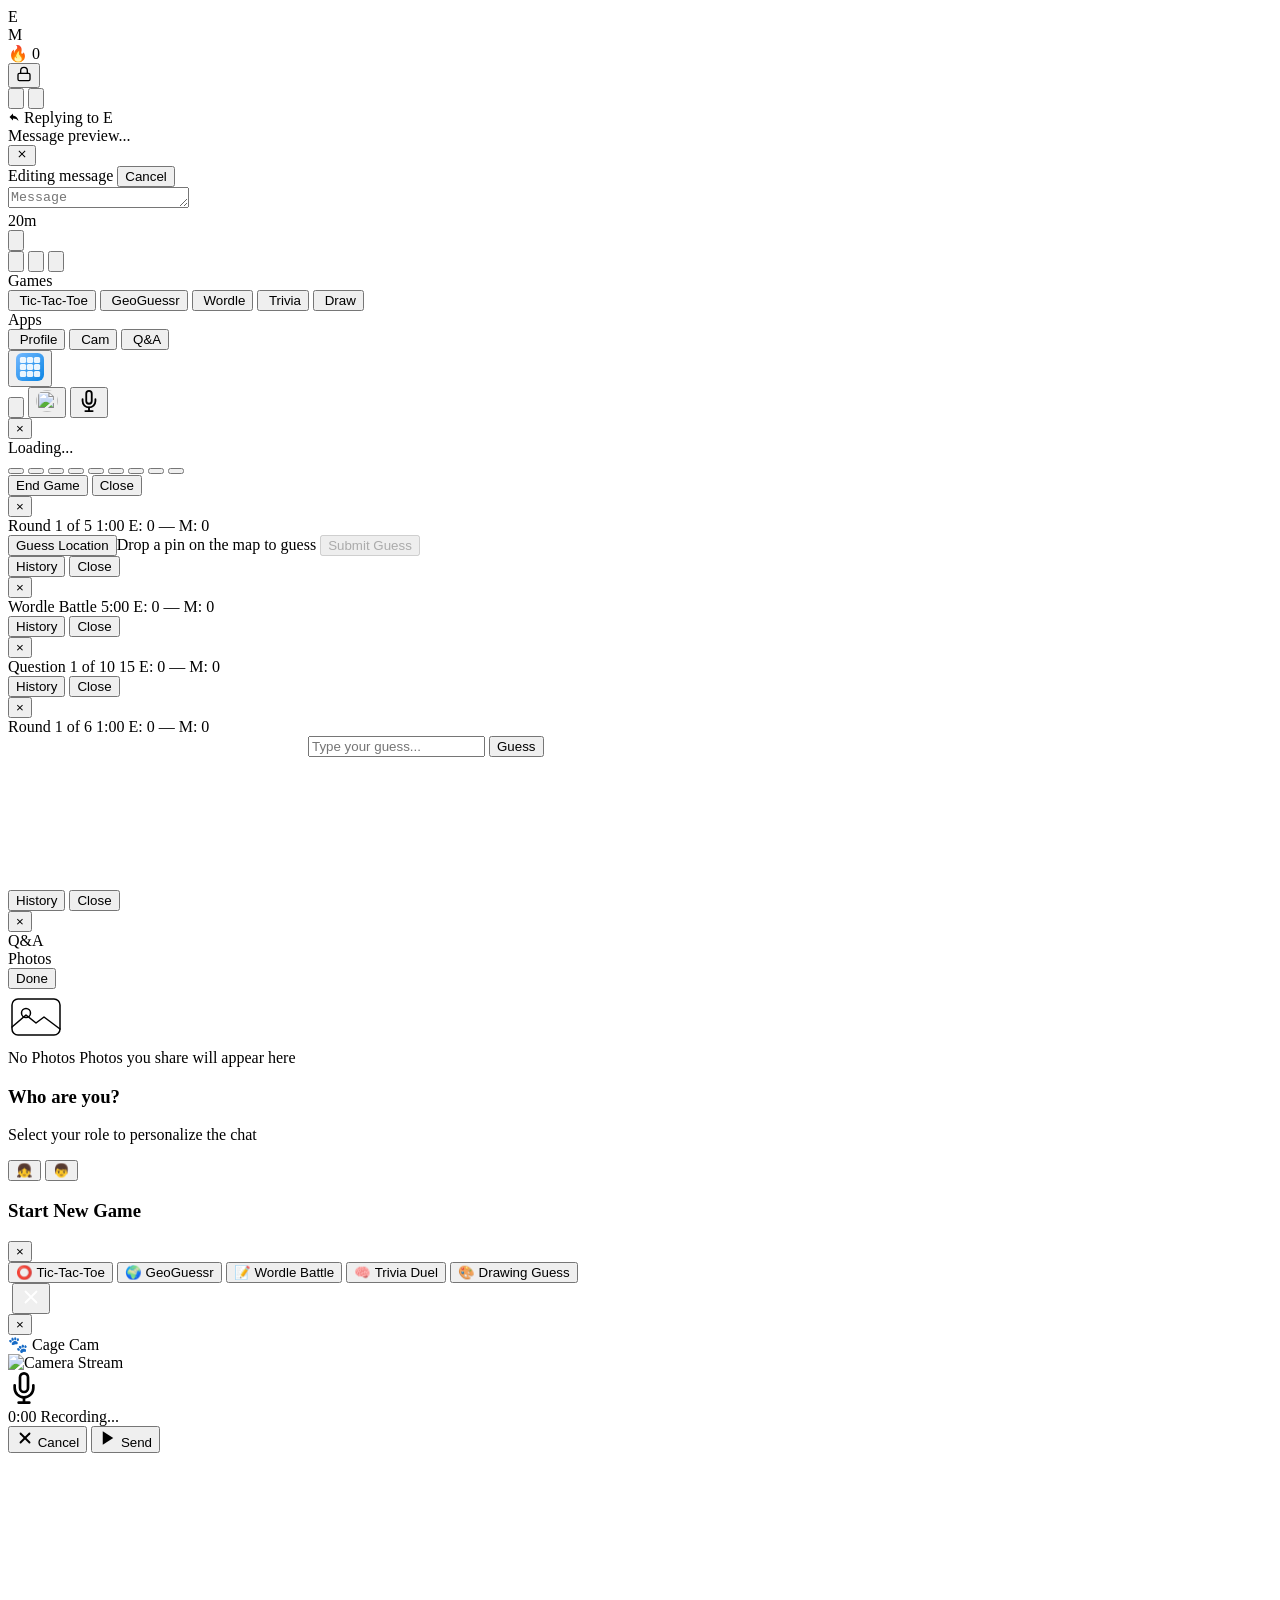
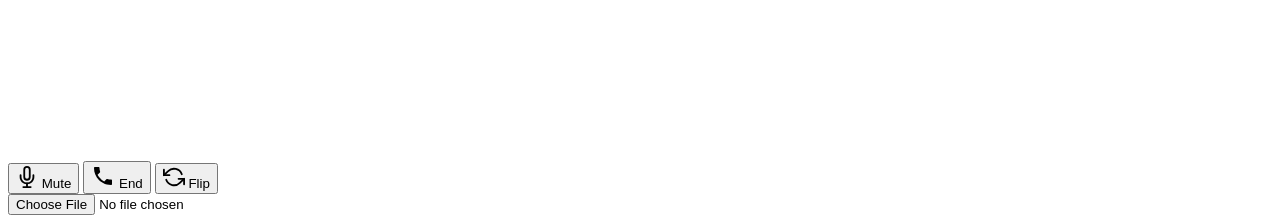
==== html/index.html @ 02db9b62 "Redesign Wordle layout: compact keyboard, merged status bar, robust grid sizing Rewrite wordle.css f" ====
<!DOCTYPE html>
<html lang="en">
<head>
<meta charset="utf-8"/>
<meta name="viewport" content="width=device-width, initial-scale=1, viewport-fit=cover"/>
<meta name="format-detection" content="telephone=no"/>
<meta http-equiv="Cache-Control" content="no-cache, no-store, must-revalidate"/>
<meta http-equiv="Pragma" content="no-cache"/>
<meta http-equiv="Expires" content="0"/>
<title>Bug Fix Status</title>

<script>
(function(){
  try {
    var saved = sessionStorage.getItem('theme');
    var theme = saved || 'dark';
    document.documentElement.setAttribute('data-theme', theme);
  } catch(e){}
})();
</script>

<link rel="stylesheet" href="/msgdrop/css/styles.css?v=20260220">
<link rel="stylesheet" href="/msgdrop/css/message-actions-modal.css?v=20260220">
<link rel="stylesheet" href="/msgdrop/css/rich-links.css?v=20260220">
<link rel="stylesheet" href="/msgdrop/css/call-system-messages.css?v=20260220">
<link rel="stylesheet" href="/msgdrop/css/styles-v4-additions.css?v=20260222">
<link rel="stylesheet" href="/msgdrop/css/games-shared.css?v=20260224">
<link rel="stylesheet" href="/msgdrop/css/geogame.css?v=20260221">
<link rel="stylesheet" href="/msgdrop/css/wordle.css?v=20260224">
<link rel="stylesheet" href="/msgdrop/css/trivia.css?v=20260224">
<link rel="stylesheet" href="/msgdrop/css/drawing.css?v=20260224">
<link rel="stylesheet" href="/msgdrop/css/qa.css?v=20260222">
</head>
<body>
<div id="appRoot" aria-live="polite">
  <div class="card">
    
    <!-- Header -->
    <div class="header">
      <div class="header-left">
        <div class="presence-indicators">
          <div id="presenceE" class="presence-pip" data-role="E">E</div>
          <div id="presenceM" class="presence-pip" data-role="M">M</div>
        </div>
        <div id="streakDisplay" class="streak-display">
          <span class="streak-flame">🔥</span>
          <span id="streakCount" class="streak-count">0</span>
        </div>
        <button id="logoutBtn" class="header-lock-btn" type="button" aria-label="Lock" title="Lock session">
          <svg viewBox="0 0 24 24" width="16" height="16" fill="none" stroke="currentColor" stroke-width="2" stroke-linecap="round" stroke-linejoin="round">
            <rect x="3" y="11" width="18" height="11" rx="2" ry="2"/>
            <path d="M7 11V7a5 5 0 0 1 10 0v4"/>
          </svg>
        </button>
      </div>
      <div class="header-center">
      </div>
      <div class="header-right">
        <!-- Video call button -->
        <button id="videoCallBtn" class="header-call-btn" type="button" aria-label="Video call" title="Start video call">
          <img alt="" src="/msgdrop/images/video.png?v=1">
        </button>
        <button id="themeToggle" class="themeBtn" type="button" aria-label="Toggle theme" title="Toggle theme">
          <svg viewBox="0 0 24 24" aria-hidden="true" focusable="false">
            <path d="M12 4.5V3m5.657 3.343L18.72 5.406M19.5 12H21m-3.343 5.657l1.937 1.937M12 21v-1.5M5.343 18.657 3.406 20.594M3 12h1.5M5.343 5.343 3.406 3.406" fill="none" stroke="currentColor" stroke-width="1.8" stroke-linecap="round"/>
            <circle cx="12" cy="12" r="4.2" fill="none" stroke="currentColor" stroke-width="1.8"/>
          </svg>
        </button>
        <div id="liveStatus" class="connection-indicator" title="Connection status"></div>
      </div>
    </div>

    <!-- Chat Messages -->
    <div id="chatContainer" class="chat-container">
      <div id="typingIndicator" class="typing-indicator-wrapper">
        <div class="typing-bubble">
          <div class="typing-dot"></div>
          <div class="typing-dot"></div>
          <div class="typing-dot"></div>
        </div>
      </div>
    </div>

    <!-- Compose Area -->
    <div id="composeSection" class="compose-section">
      
      <!-- Reply Preview -->
      <div id="replyPreview" class="reply-preview">
        <div class="reply-preview-content">
          <div class="reply-preview-label">
            <svg viewBox="0 0 24 24" width="12" height="12"><path fill="currentColor" d="M10 9V5l-7 7 7 7v-4.1c5 0 8.5 1.6 11 5.1-1-5-4-10-11-11z"/></svg>
            Replying to <span id="replyPreviewUser" class="reply-preview-user">E</span>
          </div>
          <div id="replyPreviewText" class="reply-preview-text">Message preview...</div>
        </div>
        <button id="cancelReplyBtn" class="cancel-reply-btn" type="button" aria-label="Cancel reply">
          <svg viewBox="0 0 24 24" width="12" height="12">
            <path fill="currentColor" d="M19 6.41L17.59 5 12 10.59 6.41 5 5 6.41 10.59 12 5 17.59 6.41 19 12 13.41 17.59 19 19 17.59 13.41 12z"/>
          </svg>
        </button>
      </div>
      
      <div id="editHeader" class="edit-header">
        <span class="edit-header-text">Editing message</span>
        <button id="cancelEditBtn" class="cancel-edit-btn" type="button">Cancel</button>
      </div>
      
      <div class="compose-row">
        <textarea id="reply" class="compose-textarea" placeholder="Message" rows="1"></textarea>
        <div id="composeTimer" class="compose-timer">20m</div>
        <button id="postBtn" class="send-btn" type="button" aria-label="Send" title="Send">
          <img alt="" src="/msgdrop/images/reply.png?v=1">
        </button>
      </div>
      
      <!-- ── Redesigned toolbar ── -->
      <div class="toolbar">

        <!-- Left group: emoji, upload, image library -->
        <div class="toolbar-group toolbar-left">
          <button id="emojiBtn" class="tool-btn" type="button" aria-label="Emoji" title="Emoji">
            <img alt="" src="/msgdrop/images/emoji.png?v=1">
          </button>
          <button id="uploadBtn" class="tool-btn" type="button" aria-label="Upload Image" title="Upload Image">
            <img alt="" src="/msgdrop/images/upload.png?v=1">
          </button>
          <button id="libraryBtn" class="tool-btn" type="button" aria-label="Image Library" title="Image Library">
            <img alt="" src="/msgdrop/images/attachments.png?v=1">
            <span id="imageCountBadge" class="image-count-badge"></span>
          </button>
        </div>

        <!-- Centre: launcher button + popup menu -->
        <div class="toolbar-launcher-wrap">
          <!-- Popup menu (hidden until launcher tapped) -->
          <div id="launcherMenu" class="launcher-menu" aria-hidden="true">
            <!-- Games section -->
            <div class="launcher-section-label">Games</div>
            <div class="launcher-section">
              <button id="ticTacToeBtn2" class="launcher-menu-btn" type="button" aria-label="Tic-Tac-Toe" title="Tic-Tac-Toe">
                <span class="lm-icon">
                  <img alt="" src="/msgdrop/images/games.png?v=1">
                  <span id="activeGamesBadge" class="active-games-badge" style="display: none;"></span>
                </span>
                <span class="lm-label">Tic-Tac-Toe</span>
              </button>
              <button id="geoGuessrBtn2" class="launcher-menu-btn" type="button" aria-label="GeoGuessr" title="GeoGuessr">
                <span class="lm-icon"><img alt="" src="/msgdrop/images/geoguessr.png?v=1"></span>
                <span class="lm-label">GeoGuessr</span>
              </button>
              <button id="wordleBtn" class="launcher-menu-btn" type="button" aria-label="Wordle Battle" title="Wordle Battle">
                <span class="lm-icon"><img alt="" src="/msgdrop/images/wordl.png?v=1"></span>
                <span class="lm-label">Wordle</span>
              </button>
              <button id="triviaBtn" class="launcher-menu-btn" type="button" aria-label="Trivia Duel" title="Trivia Duel">
                <span class="lm-icon"><img alt="" src="/msgdrop/images/trivia.png?v=1"></span>
                <span class="lm-label">Trivia</span>
              </button>
              <button id="drawBtn" class="launcher-menu-btn" type="button" aria-label="Drawing Guess" title="Drawing Guess">
                <span class="lm-icon"><img alt="" src="/msgdrop/images/draw.png?v=1"></span>
                <span class="lm-label">Draw</span>
              </button>
            </div>
            <!-- Apps section -->
            <div class="launcher-section-label">Apps</div>
            <div class="launcher-section">
              <button id="userBtn" class="launcher-menu-btn" type="button" aria-label="Select Role" title="Select Role">
                <span class="lm-icon"><img alt="" src="/msgdrop/images/user.png?v=1"></span>
                <span class="lm-label">Profile</span>
              </button>
              <button id="cameraBtn" class="launcher-menu-btn" type="button" aria-label="Cage Cam" title="Cage Cam">
                <span class="lm-icon"><img alt="" src="/msgdrop/images/webcam.png?v=1"></span>
                <span class="lm-label">Cam</span>
              </button>
              <button id="qaBtn" class="launcher-menu-btn" type="button" aria-label="Q&A" title="Q&A">
                <span class="lm-icon">
                  <img alt="" src="/msgdrop/images/qa.png?v=1">
                  <span id="qaBadge" class="active-games-badge" style="display: none;">1</span>
                </span>
                <span class="lm-label">Q&A</span>
              </button>
            </div>
          </div>

          <!-- Launcher button — macOS Launchpad style -->
          <button id="launcherBtn" class="tool-btn tool-btn-launcher" type="button" aria-label="More" title="More options" aria-expanded="false">
            <span id="launcherBadge" class="active-games-badge" style="display: none;">1</span>
            <svg viewBox="0 0 36 36" width="28" height="28" fill="none" xmlns="http://www.w3.org/2000/svg">
              <defs>
                <linearGradient id="lg1" x1="0" y1="0" x2="1" y2="1">
                  <stop offset="0%" stop-color="#74b9ff"/>
                  <stop offset="100%" stop-color="#0984e3"/>
                </linearGradient>
              </defs>
              <rect width="36" height="36" rx="8" fill="url(#lg1)"/>
              <!-- 3×3 grid of rounded app squares -->
              <rect x="5"  y="5"  width="8" height="8" rx="2" fill="rgba(255,255,255,0.9)"/>
              <rect x="14" y="5"  width="8" height="8" rx="2" fill="rgba(255,255,255,0.9)"/>
              <rect x="23" y="5"  width="8" height="8" rx="2" fill="rgba(255,255,255,0.9)"/>
              <rect x="5"  y="14" width="8" height="8" rx="2" fill="rgba(255,255,255,0.9)"/>
              <rect x="14" y="14" width="8" height="8" rx="2" fill="rgba(255,255,255,0.9)"/>
              <rect x="23" y="14" width="8" height="8" rx="2" fill="rgba(255,255,255,0.9)"/>
              <rect x="5"  y="23" width="8" height="8" rx="2" fill="rgba(255,255,255,0.9)"/>
              <rect x="14" y="23" width="8" height="8" rx="2" fill="rgba(255,255,255,0.9)"/>
              <rect x="23" y="23" width="8" height="8" rx="2" fill="rgba(255,255,255,0.9)"/>
            </svg>
          </button>
        </div>

        <!-- Right group: GIPHY, GeoGuessr shortcut, audio message -->
        <div class="toolbar-group toolbar-right">
          <button id="gif-button" class="tool-btn" type="button" aria-label="Send GIF" title="Send GIF">
            <img alt="" src="/msgdrop/images/giphy.png?v=1">
          </button>
          <button id="geoShortcutBtn" class="tool-btn" type="button" aria-label="GeoGuessr" title="GeoGuessr">
            <img alt="" src="/msgdrop/images/geoguessr.png?v=1" width="22" height="22" style="border-radius:50%;">
          </button>
          <!-- Microphone / voice message button -->
          <button id="micBtn" class="tool-btn mic-btn" type="button" aria-label="Record voice message" title="Tap to record voice message">
            <svg viewBox="0 0 24 24" width="22" height="22" fill="none" stroke="currentColor" stroke-width="2" stroke-linecap="round" stroke-linejoin="round">
              <path d="M12 1a3 3 0 0 0-3 3v8a3 3 0 0 0 6 0V4a3 3 0 0 0-3-3z"/>
              <path d="M19 10v2a7 7 0 0 1-14 0v-2"/>
              <line x1="12" y1="19" x2="12" y2="23"/>
              <line x1="8" y1="23" x2="16" y2="23"/>
            </svg>
          </button>
        </div>

      </div>
    </div>

    <!-- Tic-Tac-Toe Game Modal (unchanged) -->
    <div id="gameModal" class="game-modal">
      <div class="game-panel">
        <button id="gameCloseBtn" class="modal-close-badge" type="button" aria-label="Close">&times;</button>
        <div id="gameStatus" class="game-status">Loading...</div>
        <div id="gameBoard" class="game-board">
          <button class="game-cell" data-row="0" data-col="0" type="button"></button>
          <button class="game-cell" data-row="0" data-col="1" type="button"></button>
          <button class="game-cell" data-row="0" data-col="2" type="button"></button>
          <button class="game-cell" data-row="1" data-col="0" type="button"></button>
          <button class="game-cell" data-row="1" data-col="1" type="button"></button>
          <button class="game-cell" data-row="1" data-col="2" type="button"></button>
          <button class="game-cell" data-row="2" data-col="0" type="button"></button>
          <button class="game-cell" data-row="2" data-col="1" type="button"></button>
          <button class="game-cell" data-row="2" data-col="2" type="button"></button>
        </div>
        <div class="game-actions">
          <button id="gameEndBtn" class="game-btn secondary" type="button">End Game</button>
          <button id="gameCloseBtn2" class="game-btn" type="button">Close</button>
        </div>
      </div>
    </div>

    <!-- GeoGuessr Game Modal -->
    <div id="geoModal" class="game-modal geo-modal">
      <div class="game-panel geo-panel">
        <button id="geoCloseBtn" class="modal-close-badge" type="button" aria-label="Close">&times;</button>
        <div class="game-header geo-header">
          <span id="geoRoundLabel" class="geo-round-label">Round 1 of 5</span>
          <span id="geoTimer" class="geo-timer">1:00</span>
          <span id="geoScoreDisplay" class="geo-score-display">E: 0 — M: 0</span>
        </div>
        <div id="geoGuessArea" class="geo-guess-area" style="display:flex;">
          <div id="geoPanorama" class="geo-panorama"></div>
          <button id="geoViewToggle" class="geo-view-toggle" type="button">Guess Location</button>
          <div class="geo-guess-bottom">
            <div id="geoGuessMap" class="geo-guess-map"></div>
            <div class="geo-guess-controls">
              <span id="geoGuessStatus" class="geo-guess-status">Drop a pin on the map to guess</span>
              <button id="geoSubmitBtn" class="geo-submit-btn" type="button" disabled>Submit Guess</button>
            </div>
          </div>
        </div>
        <div id="geoResultArea" class="geo-result-area" style="display:none;">
          <div id="geoResultMap" class="geo-result-map"></div>
          <div id="geoResultText" class="geo-result-text"></div>
          <button id="geoNextBtn" class="geo-next-btn" type="button" style="display:none;">Next Round</button>
        </div>
        <div id="geoSummaryArea" class="game-end-summary" style="display:none;"></div>
        <div id="geoScoreboardArea" class="geo-scoreboard-area" style="display:none;"></div>
        <div class="game-actions geo-actions">
          <button id="geoScoreboardBtn" class="game-btn secondary" type="button">History</button>
          <button id="geoCloseGameBtn" class="game-btn" type="button">Close</button>
        </div>
      </div>
    </div>

    <!-- Wordle Battle Modal -->
    <div id="wordleModal" class="game-modal wordle-modal">
      <div class="game-panel wordle-panel">
        <button id="wordleCloseBtn" class="modal-close-badge" type="button" aria-label="Close">&times;</button>
        <div class="game-header wordle-header">
          <span id="wordleRoundLabel" class="wordle-round-label">Wordle Battle</span>
          <span id="wordleTimer" class="wordle-timer">5:00</span>
          <span id="wordleScoreDisplay" class="wordle-score-display">E: 0 — M: 0</span>
        </div>
        <div id="wordleGameArea" class="wordle-guess-area" style="display:flex;">
          <div class="wordle-grid-wrap">
            <div id="wordleGrid" class="wordle-grid"></div>
          </div>
          <div class="wordle-status-bar">
            <span id="wordleHintArea"></span>
            <span id="wordleMessage" class="wordle-message"></span>
          </div>
          <div id="wordleKeyboard" class="wordle-keyboard"></div>
        </div>
        <div id="wordleResultArea" class="wordle-result-area" style="display:none;"></div>
        <div id="wordleSummaryArea" class="game-end-summary" style="display:none;"></div>
        <div id="wordleScoreboardArea" class="wordle-scoreboard-area" style="display:none;"></div>
        <div class="game-actions wordle-actions">
          <button id="wordleScoreboardBtn" class="game-btn secondary" type="button">History</button>
          <button id="wordleCloseGameBtn" class="game-btn" type="button">Close</button>
        </div>
      </div>
    </div>

    <!-- Trivia Duel Modal -->
    <div id="triviaModal" class="game-modal trivia-modal">
      <div class="game-panel trivia-panel">
        <button id="triviaCloseBtn" class="modal-close-badge" type="button" aria-label="Close">&times;</button>
        <div class="game-header trivia-header">
          <span id="triviaRoundLabel" class="trivia-round-label">Question 1 of 10</span>
          <span id="triviaTimer" class="game-timer trivia-timer">15</span>
          <span id="triviaScoreDisplay" class="trivia-score-display">E: 0 — M: 0</span>
        </div>
        <div id="triviaTimerBar" class="trivia-timer-bar"><div id="triviaTimerFill" class="trivia-timer-fill"></div></div>
        <div id="triviaGameArea" class="trivia-game-area" style="display:flex;">
          <span id="triviaCategory" class="trivia-category"></span>
          <div id="triviaQuestion" class="trivia-question"></div>
          <div id="triviaOptions" class="trivia-options"></div>
          <div id="triviaResultText" class="trivia-result-text"></div>
          <div id="triviaWaiting" class="trivia-waiting"></div>
          <button id="triviaNextBtn" class="game-btn" style="display:none;margin-top:8px;" type="button">Next Question</button>
        </div>
        <div id="triviaSummaryArea" class="game-end-summary" style="display:none;"></div>
        <div id="triviaScoreboardArea" class="trivia-scoreboard-area" style="display:none;"></div>
        <div class="game-actions trivia-actions">
          <button id="triviaScoreboardBtn" class="game-btn secondary" type="button">History</button>
          <button id="triviaCloseGameBtn" class="game-btn" type="button">Close</button>
        </div>
      </div>
    </div>

    <!-- Drawing Guess Modal -->
    <div id="drawModal" class="game-modal draw-modal">
      <div class="game-panel draw-panel">
        <button id="drawCloseBtn" class="modal-close-badge" type="button" aria-label="Close">&times;</button>
        <div class="game-header draw-header">
          <span id="drawRoundLabel" class="draw-round-label">Round 1 of 6</span>
          <span id="drawTimer" class="game-timer draw-timer">1:00</span>
          <span id="drawScoreDisplay" class="draw-score-display">E: 0 — M: 0</span>
        </div>
        <div id="drawGameArea" class="draw-game-area" style="display:flex;">
          <div id="drawRoleLabel" class="draw-role-label"></div>
          <div id="drawWordDisplay" class="draw-word-display"></div>
          <div class="draw-canvas-wrap">
            <canvas id="drawCanvas" class="draw-canvas"></canvas>
          </div>
          <div id="drawToolbar" class="draw-toolbar"></div>
          <div id="drawGuessArea" class="draw-guess-area">
            <div class="draw-guess-row">
              <input id="drawGuessInput" class="draw-guess-input" type="text" placeholder="Type your guess..." autocomplete="off">
              <button id="drawGuessBtn" class="draw-guess-btn" type="button">Guess</button>
            </div>
            <div id="drawWrongGuesses" class="draw-wrong-guesses"></div>
          </div>
        </div>
        <div id="drawResultArea" class="draw-result-area" style="display:none;"></div>
        <div id="drawSummaryArea" class="game-end-summary" style="display:none;"></div>
        <div id="drawScoreboardArea" class="draw-scoreboard-area" style="display:none;"></div>
        <div class="game-actions draw-actions">
          <button id="drawScoreboardBtn" class="game-btn secondary" type="button">History</button>
          <button id="drawCloseGameBtn" class="game-btn" type="button">Close</button>
        </div>
      </div>
    </div>

    <!-- Q&A Modal -->
    <div id="qaModal" class="qa-modal">
      <div class="qa-panel">
        <button id="qaCloseBtn" class="modal-close-badge" type="button" aria-label="Close">&times;</button>
        <div class="qa-header">
          <span class="qa-title">Q&A</span>
        </div>
        <div id="qaContent" class="qa-content">
        </div>
      </div>
    </div>

    <!-- Image Library Modal (iOS-style sheet) -->
    <div id="thumbSection" class="thumb-section">
      <div class="thumb-sheet-handle"></div>
      <div class="thumb-header">
        <div class="thumb-header-text">
          <span class="thumb-title">Photos</span>
          <span id="thumbCount" class="thumb-count"></span>
        </div>
        <button id="thumbCloseBtn" class="thumb-close-btn" type="button" aria-label="Close">Done</button>
      </div>
      <div id="thumbStrip" class="thumb-container" aria-label="Images">
        <div id="thumbEmpty" class="thumb-empty-state">
          <div class="thumb-empty-icon">
            <svg viewBox="0 0 56 56" width="56" height="56" fill="none" xmlns="http://www.w3.org/2000/svg">
              <rect x="4" y="10" width="48" height="36" rx="6" stroke="currentColor" stroke-width="1.5"/>
              <circle cx="18" cy="24" r="4.5" stroke="currentColor" stroke-width="1.5"/>
              <path d="M4 38l14-12 10 8 8-6 16 12" stroke="currentColor" stroke-width="1.5" stroke-linecap="round" stroke-linejoin="round"/>
            </svg>
          </div>
          <span class="thumb-empty-title">No Photos</span>
          <span class="thumb-empty-sub">Photos you share will appear here</span>
        </div>
      </div>
    </div>

  </div>
</div>

<!-- Thumbnail overlay backdrop (kept for escape-key/click dismiss) -->
<div id="thumbOverlay" class="thumb-overlay"></div>

<!-- User Role Selector Modal -->
<div id="userRoleModal" class="user-role-modal">
  <div class="user-role-panel">
    <h3>Who are you?</h3>
    <p>Select your role to personalize the chat</p>
    <div class="user-role-options">
      <button id="roleE" class="user-role-option" type="button" data-role="E">
        <div class="emoji">👧</div>
      </button>
      <button id="roleM" class="user-role-option" type="button" data-role="M">
        <div class="emoji">👦</div>
      </button>
    </div>
  </div>
</div>

<!-- Games Menu Popover -->
<div id="gamesPopover" class="games-popover">
  <div class="games-popover-header">
    <h3 class="games-section-title">Start New Game</h3>
    <button id="gamesPopoverClose" class="modal-close-badge-inline" type="button" aria-label="Close">&times;</button>
  </div>
  <div class="games-list" id="gamesList">
    <button type="button" class="game-item" id="ticTacToeBtn">
      <span class="game-item-icon">⭕</span>
      <span class="game-item-name">Tic-Tac-Toe</span>
    </button>
    <button type="button" class="game-item" id="geoGuessrBtn">
      <span class="game-item-icon">🌍</span>
      <span class="game-item-name">GeoGuessr</span>
    </button>
    <button type="button" class="game-item" id="wordleBtn2">
      <span class="game-item-icon">📝</span>
      <span class="game-item-name">Wordle Battle</span>
    </button>
    <button type="button" class="game-item" id="triviaBtn2">
      <span class="game-item-icon">🧠</span>
      <span class="game-item-name">Trivia Duel</span>
    </button>
    <button type="button" class="game-item" id="drawBtn2">
      <span class="game-item-icon">🎨</span>
      <span class="game-item-name">Drawing Guess</span>
    </button>
  </div>
  <h3 class="games-section-title" id="activeGamesTitle" style="display:none;">Active Games</h3>
  <div class="games-list" id="activeGamesList"></div>
</div>

<!-- Reaction Picker -->
<div id="reactPicker" class="react-picker">
  <div class="react-picker-grid"></div>
</div>

<!-- Emoji Popover -->
<div id="emojiPopover" class="emoji-popover">
  <div id="emojiGrid" class="emoji-grid"></div>
</div>

<!-- Lightbox -->
<div id="lightbox" class="lightbox" role="dialog" aria-modal="true">
  <img id="lightboxImg" alt="" />
  <button id="lbCloseCenter" class="lightbox-close" aria-label="Close">
    <svg viewBox="0 0 24 24" width="22" height="22" aria-hidden="true">
      <path d="M6 6 L18 18 M18 6 L6 18" fill="none" stroke="#fff" stroke-width="2" stroke-linecap="round"/>
    </svg>
  </button>
  <div id="lbLoading" class="lightbox-loading" aria-live="polite">
    <div class="spinner" role="status" aria-label="Loading"></div>
  </div>
</div>

<!-- Camera Modal -->
<div id="cameraModal" class="camera-modal">
  <div class="camera-container">
    <button id="cameraCloseBtn" class="modal-close-badge" type="button" aria-label="Close">&times;</button>
    <div class="camera-header">
      <span class="camera-title">🐾 Cage Cam</span>
    </div>
    <div class="camera-body">
      <img id="cameraStream" src="" alt="Camera Stream">
      <div id="cameraLoading" class="camera-loading">
        <div class="spinner"></div>
      </div>
    </div>
  </div>
</div>

<!-- ============================================================
     AUDIO RECORDING OVERLAY
     Appears when user taps the mic button.
     Tap SEND to send, tap CANCEL to discard.
     ============================================================ -->
<div id="audioRecordingOverlay" class="audio-recording-overlay">
  <div class="audio-recording-panel">

    <!-- Pulsing ring + mic icon -->
    <div class="recording-pulse-ring"></div>
    <div class="recording-mic-icon">
      <svg viewBox="0 0 24 24" width="32" height="32" fill="none" stroke="currentColor" stroke-width="2" stroke-linecap="round" stroke-linejoin="round">
        <path d="M12 1a3 3 0 0 0-3 3v8a3 3 0 0 0 6 0V4a3 3 0 0 0-3-3z"/>
        <path d="M19 10v2a7 7 0 0 1-14 0v-2"/>
        <line x1="12" y1="19" x2="12" y2="23"/>
        <line x1="8" y1="23" x2="16" y2="23"/>
      </svg>
    </div>

    <!-- Live waveform -->
    <div id="recordingWaveform" class="recording-waveform">
      <span class="wave-bar"></span>
      <span class="wave-bar"></span>
      <span class="wave-bar"></span>
      <span class="wave-bar"></span>
      <span class="wave-bar"></span>
      <span class="wave-bar"></span>
      <span class="wave-bar"></span>
      <span class="wave-bar"></span>
      <span class="wave-bar"></span>
      <span class="wave-bar"></span>
      <span class="wave-bar"></span>
      <span class="wave-bar"></span>
    </div>

    <!-- Elapsed timer -->
    <div class="recording-info">
      <span id="recordingTimerDisplay" class="recording-timer">0:00</span>
      <span class="recording-hint">Recording...</span>
    </div>

    <!-- Send / Cancel actions -->
    <div class="recording-actions">
      <button id="audioCancelBtn" class="recording-action-btn recording-cancel-btn" type="button">
        <svg viewBox="0 0 24 24" width="18" height="18" fill="none" stroke="currentColor" stroke-width="2.5" stroke-linecap="round">
          <line x1="18" y1="6" x2="6" y2="18"/><line x1="6" y1="6" x2="18" y2="18"/>
        </svg>
        Cancel
      </button>
      <button id="audioSendBtn" class="recording-action-btn recording-send-btn" type="button">
        <svg viewBox="0 0 24 24" width="18" height="18" fill="currentColor">
          <polygon points="5,3 19,12 5,21"/>
        </svg>
        Send
      </button>
    </div>

  </div>
</div>

<!-- ============================================================
     VIDEO CHAT OVERLAY (FaceTime-style full-screen)
     ============================================================ -->
<div id="videoChatOverlay" class="vc-overlay">
  <!-- Remote video fills background -->
  <video id="remoteVideo" class="vc-remote-video" autoplay playsinline></video>
  
  <!-- Status text (Calling... / Connecting...) -->
  <div id="videoChatStatus" class="vc-status" style="display:none;"></div>

  <!-- Calling card (shown while waiting for answer) -->
  <div id="vcCallingCard" class="vc-calling-card" style="display:none;">
    <div class="vc-calling-icon">
      <svg viewBox="0 0 24 24" width="32" height="32" fill="none" stroke="currentColor" stroke-width="2" stroke-linecap="round" stroke-linejoin="round">
        <polygon points="23 7 16 12 23 17 23 7"/>
        <rect x="1" y="5" width="15" height="14" rx="2" ry="2"/>
      </svg>
    </div>
    <div class="vc-calling-title">FaceTime Video</div>
    <div class="vc-calling-sub">Calling...</div>
  </div>
  
  <!-- Local (self) video - small PiP in corner -->
  <div class="vc-local-wrapper" id="localVideoWrapper">
    <video id="localVideo" class="vc-local-video" autoplay playsinline muted></video>
  </div>

  <!-- Call controls bar at bottom -->
  <div class="vc-controls">
    <button id="videoMuteBtn" class="vc-btn" type="button" aria-label="Mute">
      <span class="vc-icon">
        <svg viewBox="0 0 24 24" width="22" height="22" fill="none" stroke="currentColor" stroke-width="2" stroke-linecap="round" stroke-linejoin="round">
          <path d="M12 1a3 3 0 0 0-3 3v8a3 3 0 0 0 6 0V4a3 3 0 0 0-3-3z"/>
          <path d="M19 10v2a7 7 0 0 1-14 0v-2"/>
          <line x1="12" y1="19" x2="12" y2="23"/>
          <line x1="8" y1="23" x2="16" y2="23"/>
        </svg>
      </span>
      <span class="vc-btn-label">Mute</span>
    </button>

    <button id="videoEndBtn" class="vc-btn vc-end-btn" type="button" aria-label="End call">
      <span class="vc-icon">
        <svg viewBox="0 0 24 24" width="24" height="24" fill="currentColor">
          <path d="M6.6 10.8c1.4 2.8 3.8 5.1 6.6 6.6l2.2-2.2c.3-.3.7-.4 1-.2 1.1.4 2.3.6 3.6.6.6 0 1 .4 1 1V20c0 .6-.4 1-1 1-9.4 0-17-7.6-17-17 0-.6.4-1 1-1h3.5c.6 0 1 .4 1 1 0 1.3.2 2.5.6 3.6.1.3 0 .7-.2 1L6.6 10.8z"/>
        </svg>
      </span>
      <span class="vc-btn-label">End</span>
    </button>

    <button id="videoFlipBtn" class="vc-btn" type="button" aria-label="Flip camera">
      <span class="vc-icon">
        <svg viewBox="0 0 24 24" width="22" height="22" fill="none" stroke="currentColor" stroke-width="2" stroke-linecap="round" stroke-linejoin="round">
          <polyline points="1 4 1 10 7 10"/>
          <polyline points="23 20 23 14 17 14"/>
          <path d="M20.49 9A9 9 0 0 0 5.64 5.64L1 10m22 4-4.64 4.36A9 9 0 0 1 3.51 15"/>
        </svg>
      </span>
      <span class="vc-btn-label">Flip</span>
    </button>
  </div>
</div>

<!-- Hidden file input -->
<input id="fileInput" type="file" accept="image/*"/>

<!-- Scripts -->
<script src="https://unpkg.com/peerjs@1.5.2/dist/peerjs.min.js"></script>
<script src="/msgdrop/js/config.js?v=20260220"></script>
<script src="/msgdrop/js/storage.js?v=20260220"></script>
<script src="/msgdrop/js/cookie-checker.js?v=20260220"></script>
<script src="/msgdrop/js/api.js?v=20260220"></script>
<script src="/msgdrop/js/websocket.js?v=20260220"></script>
<script src="/msgdrop/js/ui.js?v=20260220"></script>
<script src="/msgdrop/js/rich-links.js?v=20260220"></script>
<script src="/msgdrop/js/messages.js?v=20260220"></script>
<script src="/msgdrop/js/reactions.js?v=20260220"></script>
<script src="/msgdrop/js/images.js?v=20260220"></script>
<script src="/msgdrop/js/streak.js?v=20260220"></script>
<script src="/msgdrop/js/game.js?v=20260220"></script>
<script src="/msgdrop/js/game-engine.js?v=20260224"></script>
<script src="/msgdrop/js/geogame.js?v=20260224"></script>
<script src="/msgdrop/js/wordle.js?v=20260224"></script>
<script src="/msgdrop/js/trivia.js?v=20260224"></script>
<script src="/msgdrop/js/drawing.js?v=20260224"></script>
<script src="/msgdrop/js/qa.js?v=20260222"></script>
<script src="/msgdrop/js/giphy.js?v=20260220"></script>
<script src="/msgdrop/js/camera.js?v=20260220"></script>
<script src="/msgdrop/js/audio.js?v=20260220"></script>
<script src="/msgdrop/js/videochat.js?v=20260222"></script>
<script src="/msgdrop/js/app.js?v=20260222"></script>
<script>
// ── Launcher menu (start menu) wiring ──────────────────────────────────────
(function(){
  var btn = document.getElementById('launcherBtn');
  var menu = document.getElementById('launcherMenu');
  if(!btn || !menu) return;

  function openMenu(){
    menu.classList.add('open');
    btn.setAttribute('aria-expanded', 'true');
  }
  function closeMenu(){
    menu.classList.remove('open');
    btn.setAttribute('aria-expanded', 'false');
  }
  function toggleMenu(e){
    e.stopPropagation();
    menu.classList.contains('open') ? closeMenu() : openMenu();
  }

  btn.addEventListener('click', toggleMenu);

  // Close when any menu item is tapped
  menu.querySelectorAll('.launcher-menu-btn').forEach(function(b){
    b.addEventListener('click', function(){ closeMenu(); });
  });

  // Close on outside tap
  document.addEventListener('click', function(e){
    if(!menu.contains(e.target) && e.target !== btn) closeMenu();
  });
})();

</script>
</body>
</html>
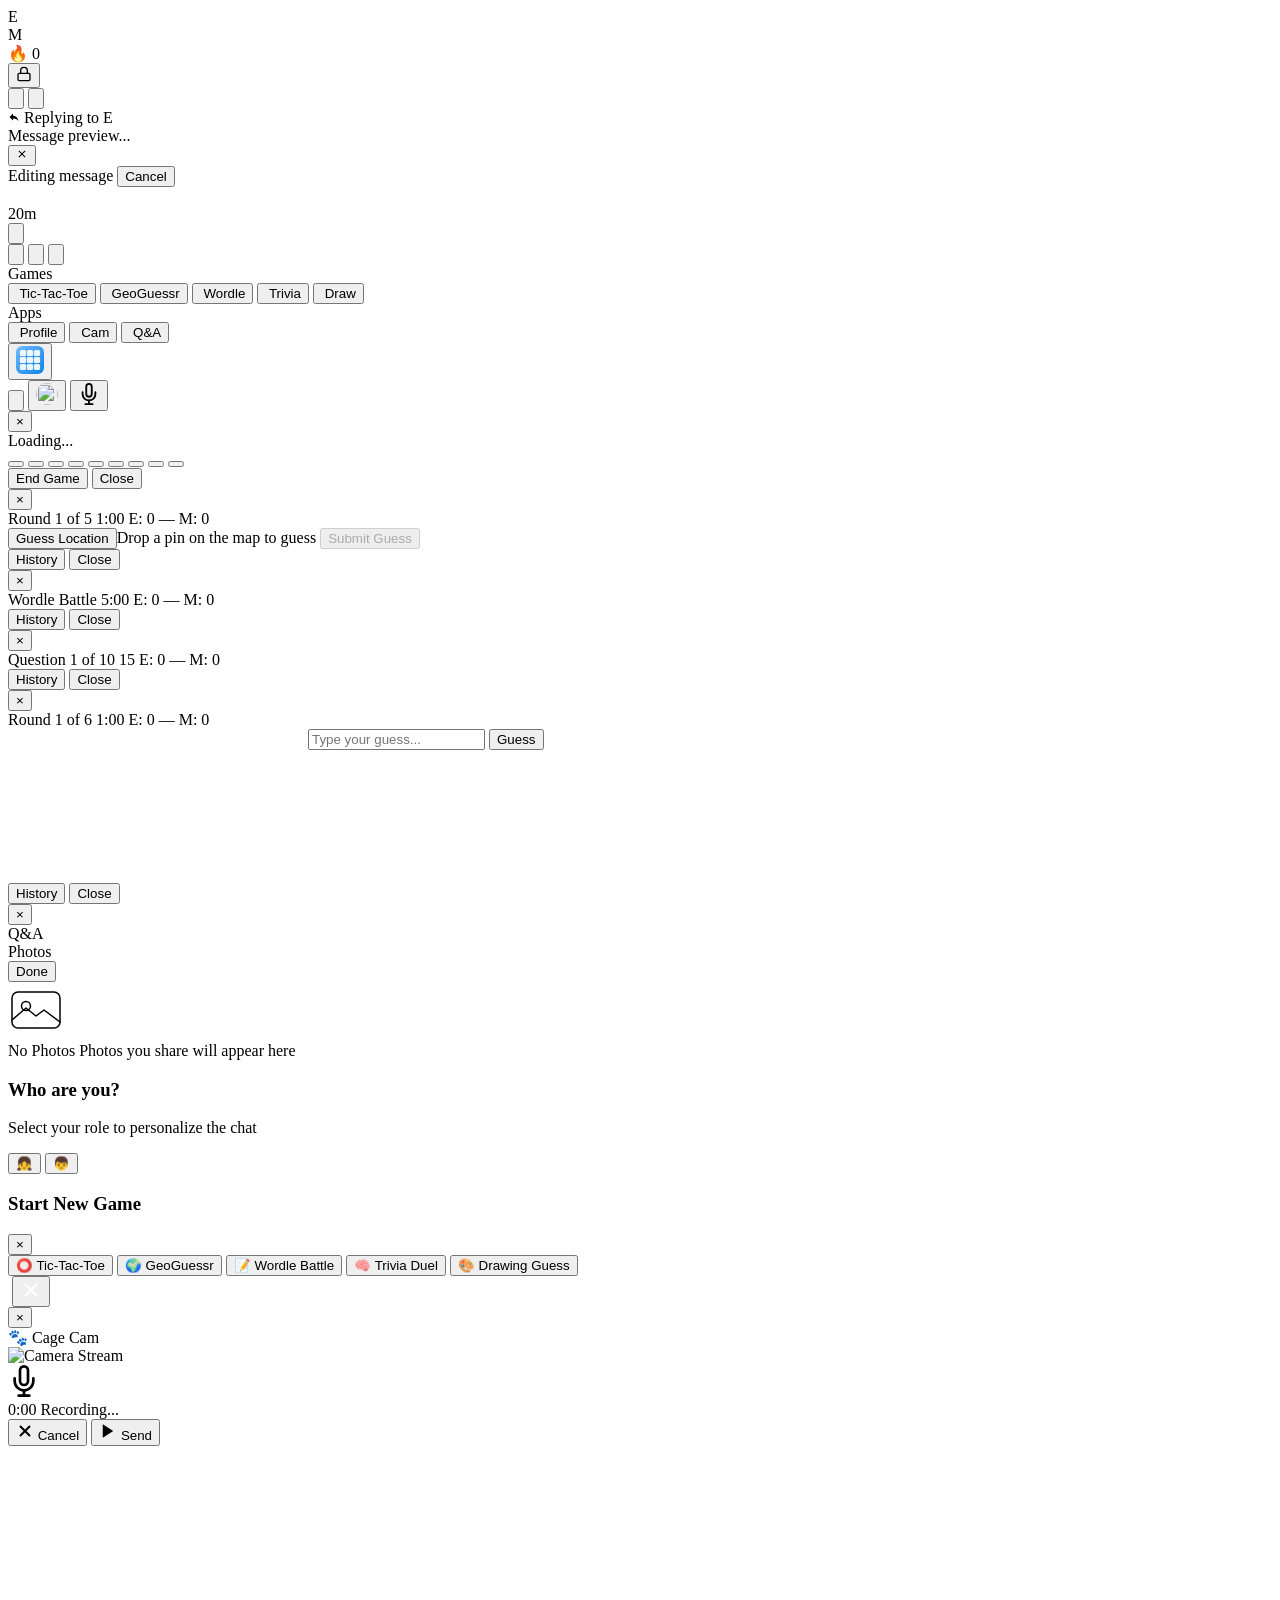
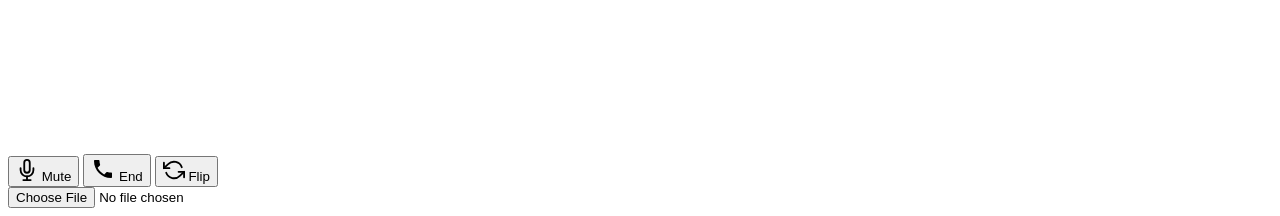
==== commit 9b3e65e3: "Replace textarea with contenteditable div for Apple emoji in compose box Swaps the compose textarea " ====
--- a/html/index.html
+++ b/html/index.html
@@ -30,6 +30,7 @@
 <link rel="stylesheet" href="/msgdrop/css/trivia.css?v=20260224">
 <link rel="stylesheet" href="/msgdrop/css/drawing.css?v=20260224">
 <link rel="stylesheet" href="/msgdrop/css/qa.css?v=20260222">
+<link rel="stylesheet" href="/msgdrop/css/emoji-picker.css?v=20260228">
 </head>
 <body>
 <div id="appRoot" aria-live="polite">
@@ -106,7 +107,7 @@
       </div>
       
       <div class="compose-row">
-        <textarea id="reply" class="compose-textarea" placeholder="Message" rows="1"></textarea>
+        <div id="reply" class="compose-textarea" contenteditable="true" role="textbox" aria-multiline="true" data-placeholder="Message"></div>
         <div id="composeTimer" class="compose-timer">20m</div>
         <button id="postBtn" class="send-btn" type="button" aria-label="Send" title="Send">
           <img alt="" src="/msgdrop/images/reply.png?v=1">
@@ -472,10 +473,7 @@
   <div class="react-picker-grid"></div>
 </div>
 
-<!-- Emoji Popover -->
-<div id="emojiPopover" class="emoji-popover">
-  <div id="emojiGrid" class="emoji-grid"></div>
-</div>
+<!-- Old Emoji Popover removed — replaced by EmojiPicker module -->
 
 <!-- Lightbox -->
 <div id="lightbox" class="lightbox" role="dialog" aria-modal="true">
@@ -652,6 +650,8 @@
 <script src="/msgdrop/js/trivia.js?v=20260224"></script>
 <script src="/msgdrop/js/drawing.js?v=20260224"></script>
 <script src="/msgdrop/js/qa.js?v=20260222"></script>
+<script src="/msgdrop/js/emoji-data.js?v=20260228"></script>
+<script src="/msgdrop/js/emoji-picker.js?v=20260228"></script>
 <script src="/msgdrop/js/giphy.js?v=20260220"></script>
 <script src="/msgdrop/js/camera.js?v=20260220"></script>
 <script src="/msgdrop/js/audio.js?v=20260220"></script>
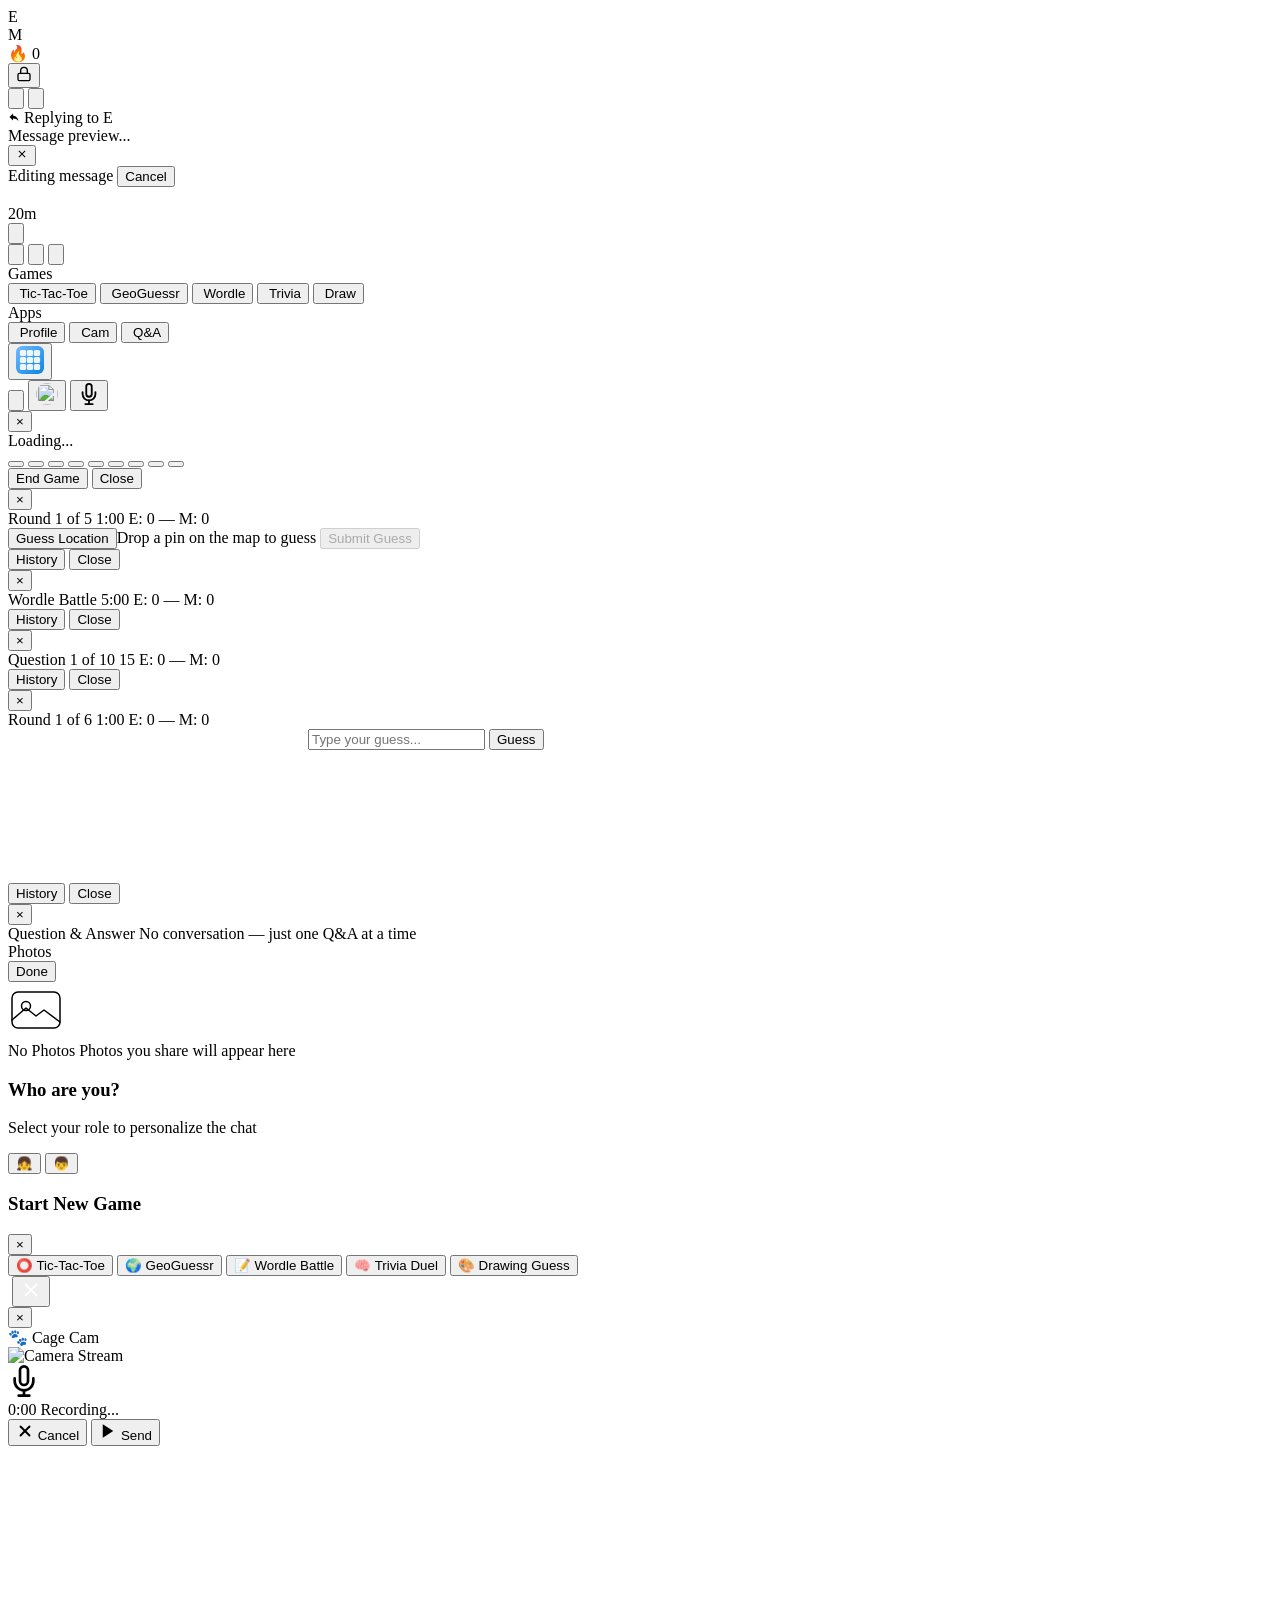
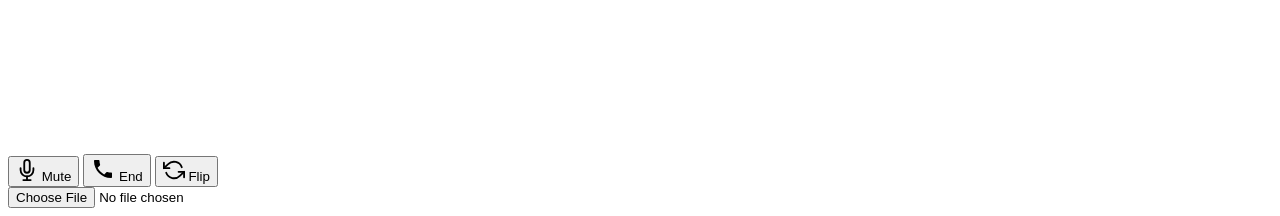
==== commit 8f57c691: "Refresh Q&A modal UI: new header, polished styling Co-Authored-By: Claude Opus 4.6 <noreply@anthropi" ====
--- a/html/index.html
+++ b/html/index.html
@@ -29,7 +29,7 @@
 <link rel="stylesheet" href="/msgdrop/css/wordle.css?v=20260224">
 <link rel="stylesheet" href="/msgdrop/css/trivia.css?v=20260224">
 <link rel="stylesheet" href="/msgdrop/css/drawing.css?v=20260224">
-<link rel="stylesheet" href="/msgdrop/css/qa.css?v=20260222">
+<link rel="stylesheet" href="/msgdrop/css/qa.css?v=20260303">
 <link rel="stylesheet" href="/msgdrop/css/emoji-picker.css?v=20260228">
 </head>
 <body>
@@ -382,7 +382,10 @@
       <div class="qa-panel">
         <button id="qaCloseBtn" class="modal-close-badge" type="button" aria-label="Close">&times;</button>
         <div class="qa-header">
-          <span class="qa-title">Q&A</span>
+          <div class="qa-header-text">
+            <span class="qa-title">Question & Answer</span>
+            <span class="qa-subtitle">No conversation &mdash; just one Q&A at a time</span>
+          </div>
         </div>
         <div id="qaContent" class="qa-content">
         </div>
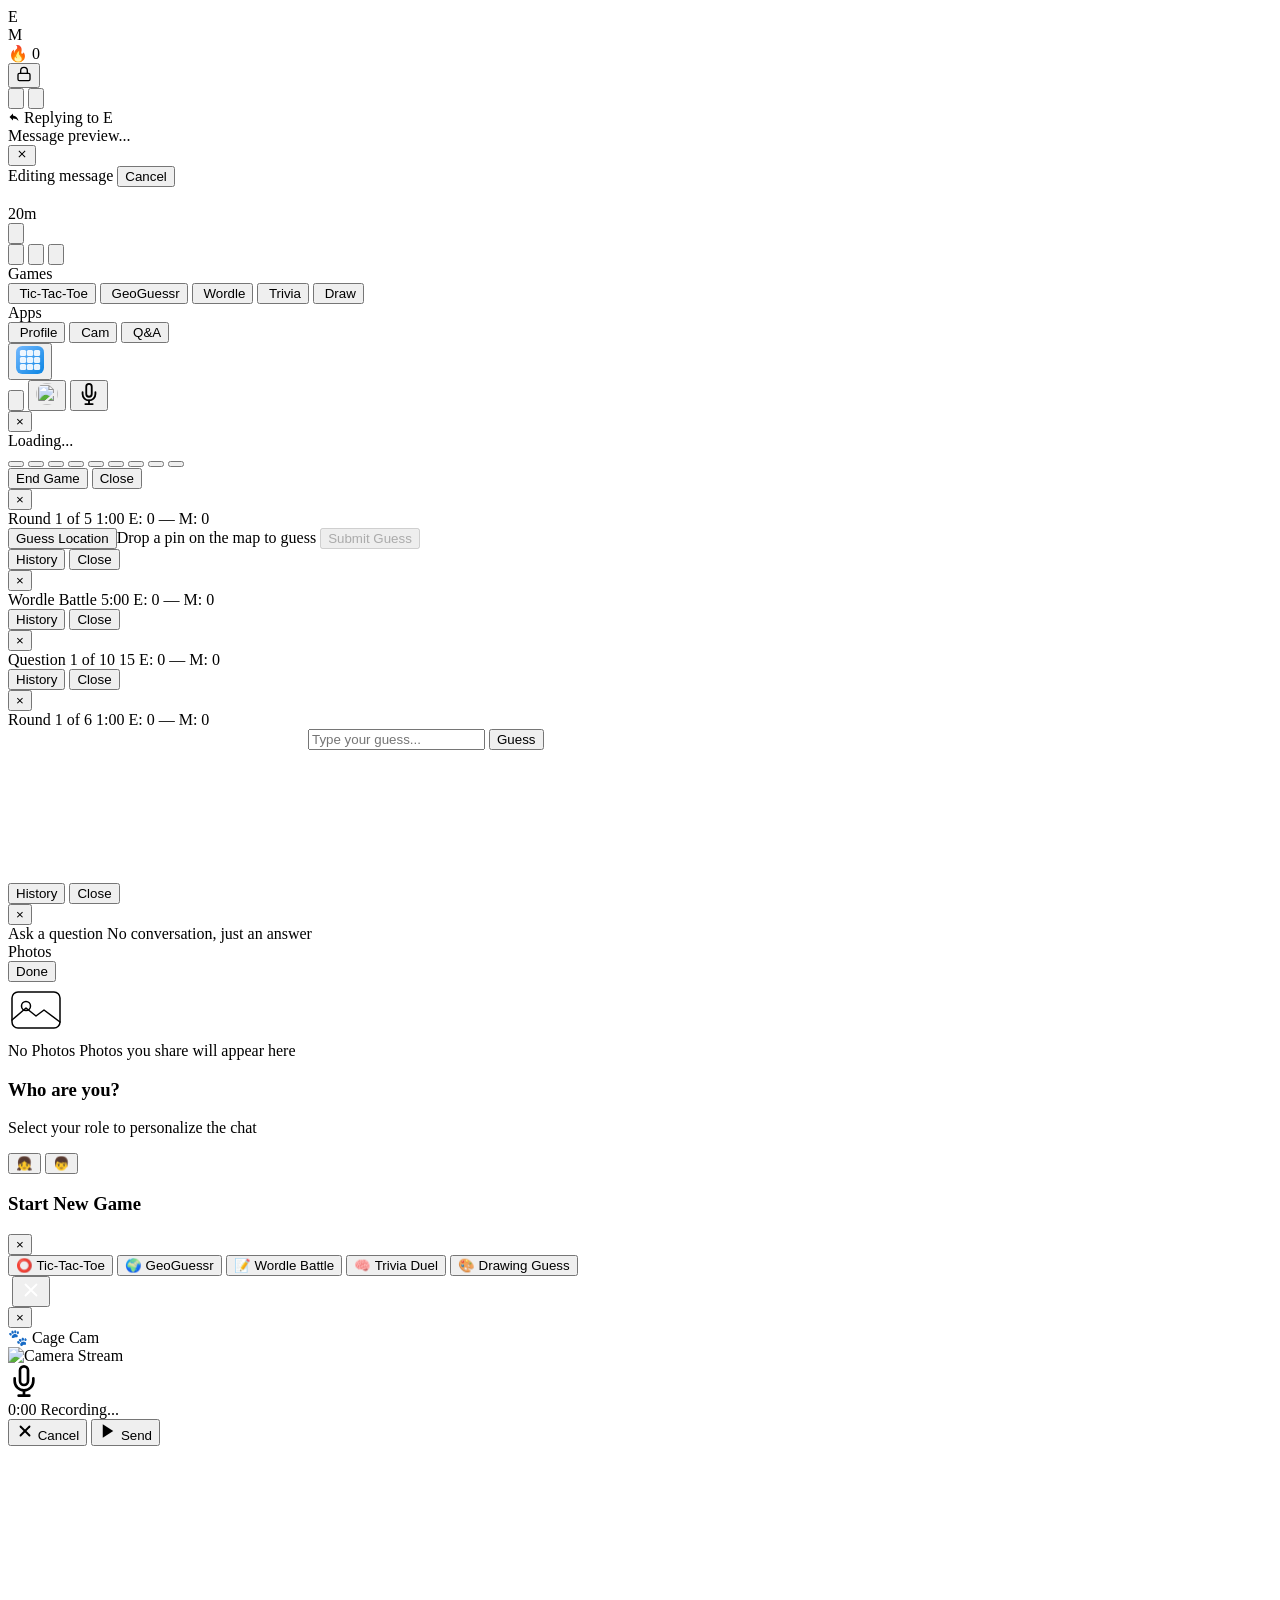
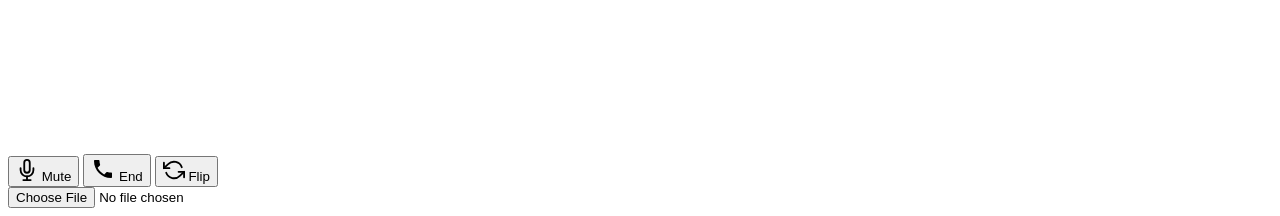
==== commit 4310293d: "Q&A modal: keep edges on mobile, update header text Co-Authored-By: Claude Opus 4.6 <noreply@anthrop" ====
--- a/html/index.html
+++ b/html/index.html
@@ -383,8 +383,8 @@
         <button id="qaCloseBtn" class="modal-close-badge" type="button" aria-label="Close">&times;</button>
         <div class="qa-header">
           <div class="qa-header-text">
-            <span class="qa-title">Question & Answer</span>
-            <span class="qa-subtitle">No conversation &mdash; just one Q&A at a time</span>
+            <span class="qa-title">Ask a question</span>
+            <span class="qa-subtitle">No conversation, just an answer</span>
           </div>
         </div>
         <div id="qaContent" class="qa-content">
